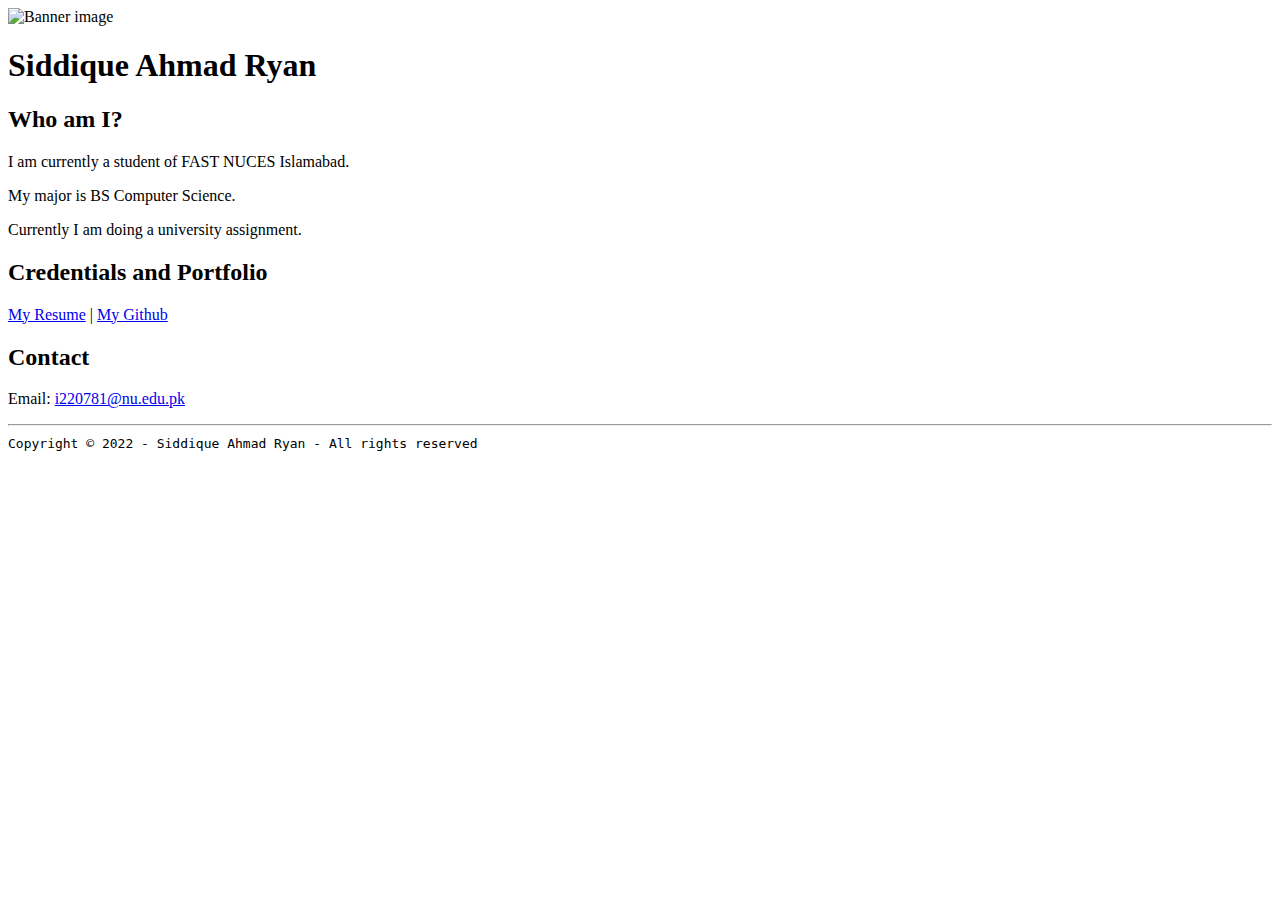
==== index.html @ 13bf49e2 "Add files via upload" ====
<!doctype html>

<!-- this is a comment for human! -->

<html lang="en">

  <header>
    <title>Siddique Ahmad Ryan</title>
    <link rel="stylesheet" href="css/master.css">
    <link rel="FaviconIcon" href="favicon.ico" type="image/x-icon">
    <link rel="shortcut" href="favicon.ico" type="image/icon">
    <meta name="viewport" content="width=device-width, initial-scale=1, shrink-to-fit=no">
    <meta name="name" content="Siddique Ahmad Ryan's portal">
    <meta name="robots" content="noindex, nofollow">
  </header>

  <body>
    <img src="images/banner.jpg" alt="Banner image" width="70%">
    <h1>Siddique Ahmad Ryan</h1>
    <h2>Who am I?</h2>
    <p>I am currently a student of FAST NUCES Islamabad.</p>
    <p>My major is BS Computer Science.</p>
    <p>Currently I am doing a university assignment.</p>
    <h2>Credentials and Portfolio</h2>
    <p><a href="resume.html">My Resume</a> | <a href="https://github.com/iamryan2923">My Github</a></p>
    <h2>Contact</h2>
    <p>Email: <a href="mailto:i220781@nu.edu.pk">i220781@nu.edu.pk</a><p>
  </body>

  <footer>
    <hr>
    <code>Copyright &copy; 2022 - Siddique Ahmad Ryan - All rights reserved</code>
  </footer>

</html>
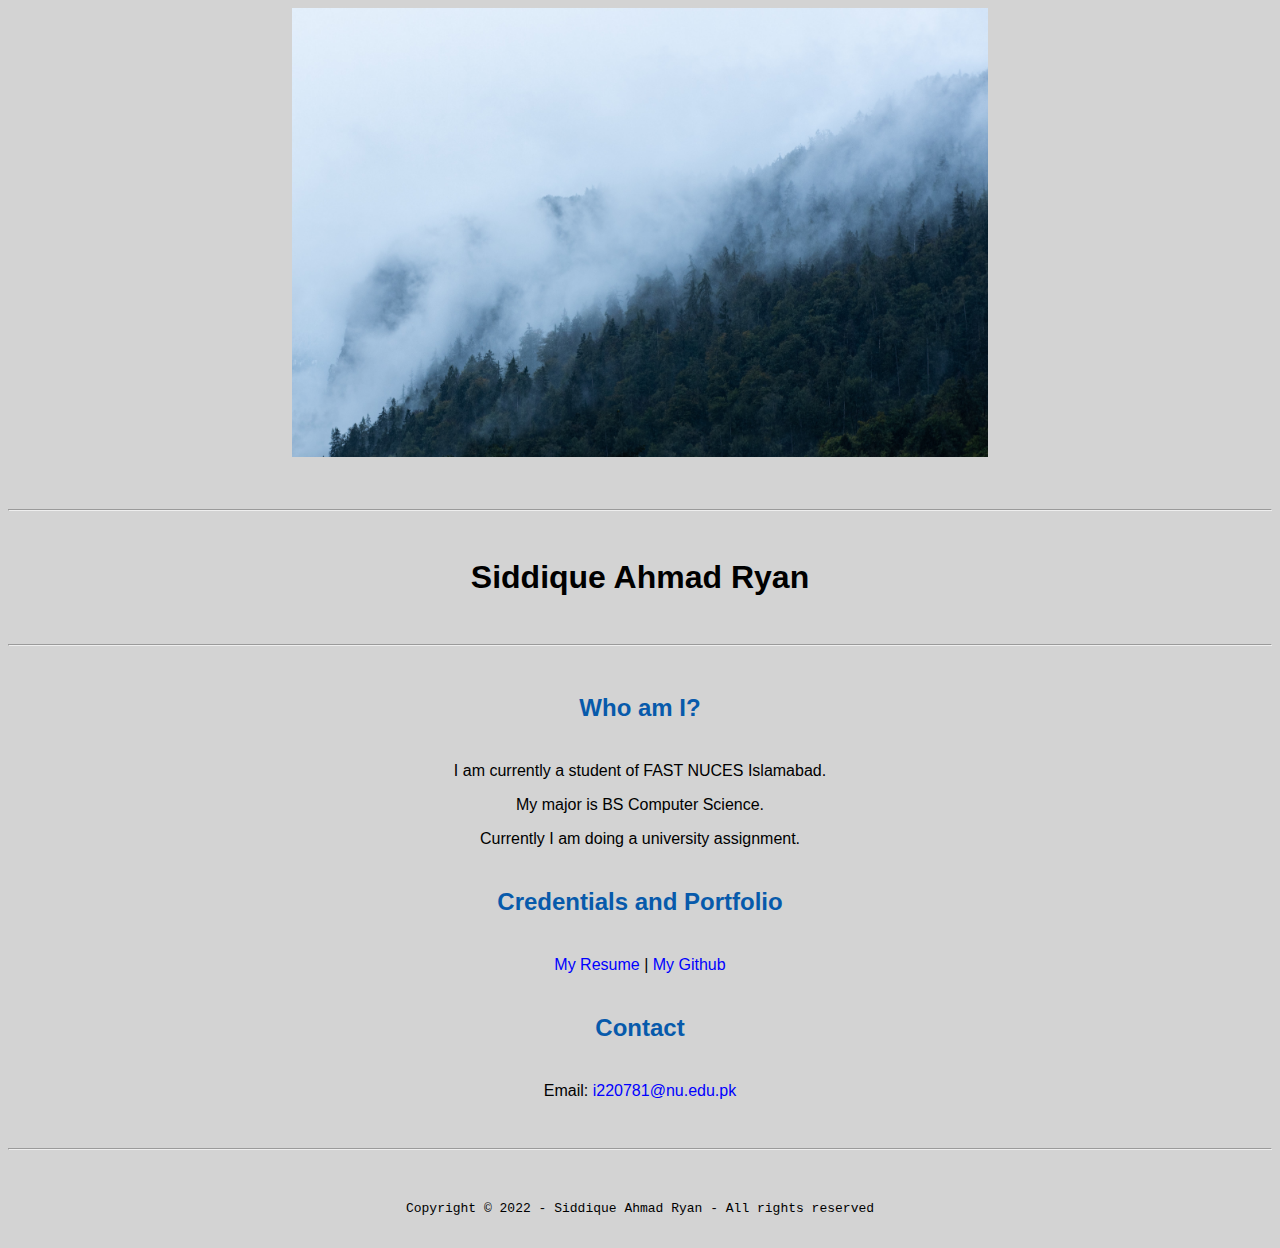
==== commit 7f44a748: "Update index.html" ====
--- a/index.html
+++ b/index.html
@@ -1,6 +1,4 @@
 <!doctype html>
-
-<!-- this is a comment for human! -->
 
 <html lang="en">
 
@@ -15,8 +13,10 @@
   </header>
 
   <body>
-    <img src="images/banner.jpg" alt="Banner image" width="70%">
+    <img src="images/banner.jpg" alt="Banner image" width="55%">
+    <hr>
     <h1>Siddique Ahmad Ryan</h1>
+    <hr>
     <h2>Who am I?</h2>
     <p>I am currently a student of FAST NUCES Islamabad.</p>
     <p>My major is BS Computer Science.</p>
--- a/css/master.css
+++ b/css/master.css
@@ -0,0 +1,57 @@
+  a {
+    color: blue;
+    text-decoration: none;
+  }
+
+  a:hover {
+    color: red;
+    text-decoration: underline;
+  }
+
+  body {
+    background-color: #d3d3d3;
+    color: black;
+    font-family: sans-serif;
+    text-align: center;
+   }
+
+  footer {
+    margin-top: 2rem;
+    margin-bottom: 2rem;
+  }
+
+  h1 {
+    margin-bottom: 0.5rem;
+    margin-top: 3rem;
+   }
+
+  h2 {
+    color: #075AAB;
+    margin-top: 2.5rem;
+    margin-bottom: 2.5rem;
+   }
+
+  h3 {
+    margin-bottom: 0;
+    margin-top: 2rem;
+  }
+
+  h4 {
+    margin-bottom: 1rem;
+    margin-top: 0.5rem;
+  }
+
+  h5 {
+    margin-top: 0.5rem;
+  }
+
+  hr {
+    margin-bottom: 3rem;
+    margin-top: 3rem;
+  }
+
+  ul {
+    display: table;
+    margin: 0 auto;
+    text-align: left;
+  }
